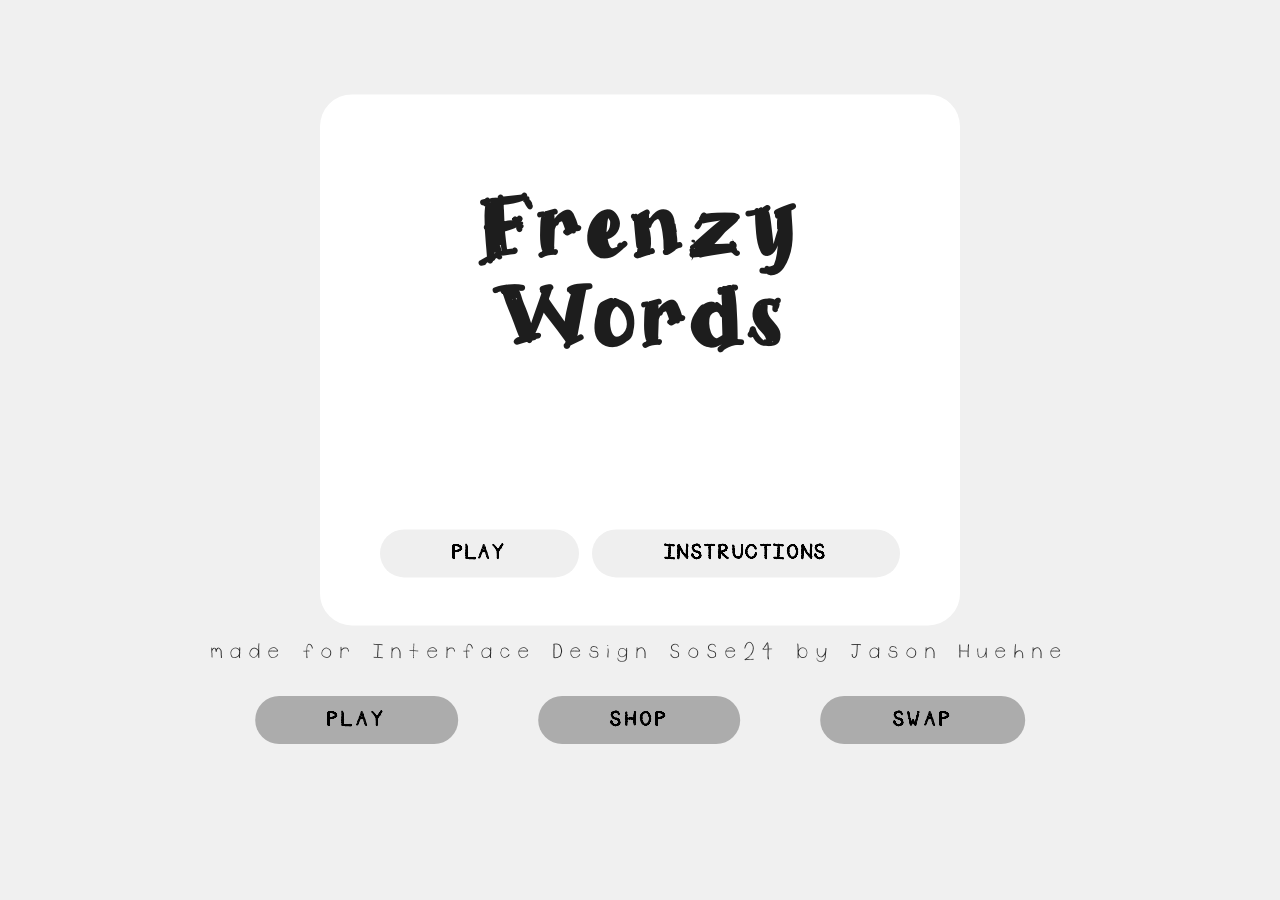
==== index.html @ 0643c365 "Version Alpha /no Shop" ====
<!DOCTYPE html>
<html lang="en">
<head>
    <meta charset="UTF-8">
    <meta name="viewport" content="width=device-width, initial-scale=1.0">
    <title>Frenzy Words</title>
    <link rel="stylesheet" rel="preload"href="style.css">
    <script src="shop.js"></script>
    <script src="main.js"></script>
    <script src="container.js"></script>


</head>
<body>
<div id="StartOverlay">
    <div id="Menu">
    <h1>Frenzy Words</h1>
    <button id="playButton">PLAY</button>
    <button ><a href="" target="_blank">INSTRUCTIONS</a></button>
    </div>
    <footer><p>made for Interface Design SoSe24 by Jason Huehne</p></footer>
</div>
<div id="GameArea">    
</div>
<div id="ButtonArea">

<button id="playWordButton">PLAY</button>
<button id="shop">SHOP</button>
<button id="swapButton">SWAP</button>
</div>
    <div id="LetterArea">
    </div>
    <div id="score"></div>
</body>

</html>
---- style.css ----
@font-face {
    font-family: "Atalon";
    src: url(font/Atalon.otf) format("opentype");
}
@font-face {
    font-family: "Gincu";
    src: url(font/Gincu.ttf) format("truetype");
}
@font-face {
    font-family: "Rudiment";
    src: url(font/Rudiment.ttf) format("truetype");
}
body {
    background-color: antiquewhite;
    color: rgb(29, 29, 29);
    overflow: hidden;
    font-family: "Rudiment";
    margin: auto;
    text-align: center;
    letter-spacing: .5em;
        margin: 0;
        background-color: #f0f0f0;
}
h1 {
    font-family: "Atalon";
    font-size: 5em;
}
a {
 text-decoration: none;
 color: inherit;
}
footer {
    margin-top: 50%;
    font-size: 1.5em;
}
#Menu {
background-color: white;
border-radius: 2em;
padding: 3em;
position: fixed;
top: 40%;
left: 50%;
transform: translate(-50%, -50%);}
#ButtonArea {
    z-index: -1;
    position: absolute;
    top: 80%;
    left: 50%;
    transform: translate(-50%, -50%);
    display: flex;
    gap: 5em;
}
#ButtonArea button {
    background-color: #acacac;
    font-size: 1.5em;
    font-family: 'Rudiment';
    font-weight: bold;
    border: none;
    padding: 0.5em;
    padding-left: 3em;
    padding-right: 3em;
    border-radius: 2em;
    cursor: pointer;
    transition: all 123ms;
    letter-spacing: 0.2em;
}
#ButtonArea button:hover { 
    background-color: #7e7e7e;
        transform: scale(1.05);
        filter: invert(100%);
        rotate: -3deg;
}
#Menu button {
    margin-top: 100px;
    font-size: 1.5em;
    font-family: 'Rudiment';
    font-weight: bold;
    border: none;
    padding: 0.5em;
    padding-left: 3em;
    padding-right: 3em;
    border-radius: 2em;
    cursor: pointer;
    transition: all 123ms;
    letter-spacing: 0.15em;
}
#Menu button:hover {
    transform: scale(1.05);
    filter: invert(100%);
    rotate: -3deg;
}
.Letter {
    font-family: 'Rudiment';
    font-size: 7em;
    text-align: center;
    text-shadow: 1px 1px 2px rgb(75, 75, 75);
}
.Value {
    margin-bottom: -2em;
    margin-right: -0.5em;
    font-family: 'Rudiment';
    font-size: 2em;
}

.Container {
    border-radius: 1em;
    width: 12vh;
    height: 13vh;
    background-color: #3498db;
    transition: all 0.33Ss;
    display: flex;
    justify-content: center;
    align-items: center;
    color: white;
    box-shadow: 0px 0px 15px 1px rgb(125, 125, 125), inset 10px 10px 10px -5px #6fc6ff;
}
@media only screen and (max-width: 960px) {
    .Container {
        width:10vw;
        height: 11vw;
        font-size: 0.5em;
    }
    #ButtonArea {
        gap: 2.5em;
    }
  }
@media only screen and (max-width: 600px) {
    .Container {
        width:10vw;
        height: 11vw;
        font-size: 0.5em;
    }
    #ButtonArea {
        display: block;
        gap: 2.5em;
    }
    #ButtonArea button{
        margin-bottom: 1em;
    }
  }
.Container:hover {
    cursor: pointer;
    rotate: 2deg;
}
#LetterArea {
    position: absolute;
    top: 60%;
    left: 50%;
    transform: translate(-50%, -50%);
    display: flex;
    gap: 1em;
}
#GameArea  {
    position: absolute;
    top: 30%;
    left: 50%;
    transform: translate(-50%, -50%);
    display: flex;
    gap: 0.5em;
}
#GameArea .Container:hover {
opacity: 0.6;
}
#score {
    font-size: 5em;
    position: absolute;
    top: 45%;
    left: 50%;
    transform: translate(-50%, -50%);
}
.hidden {
    display: none;
}
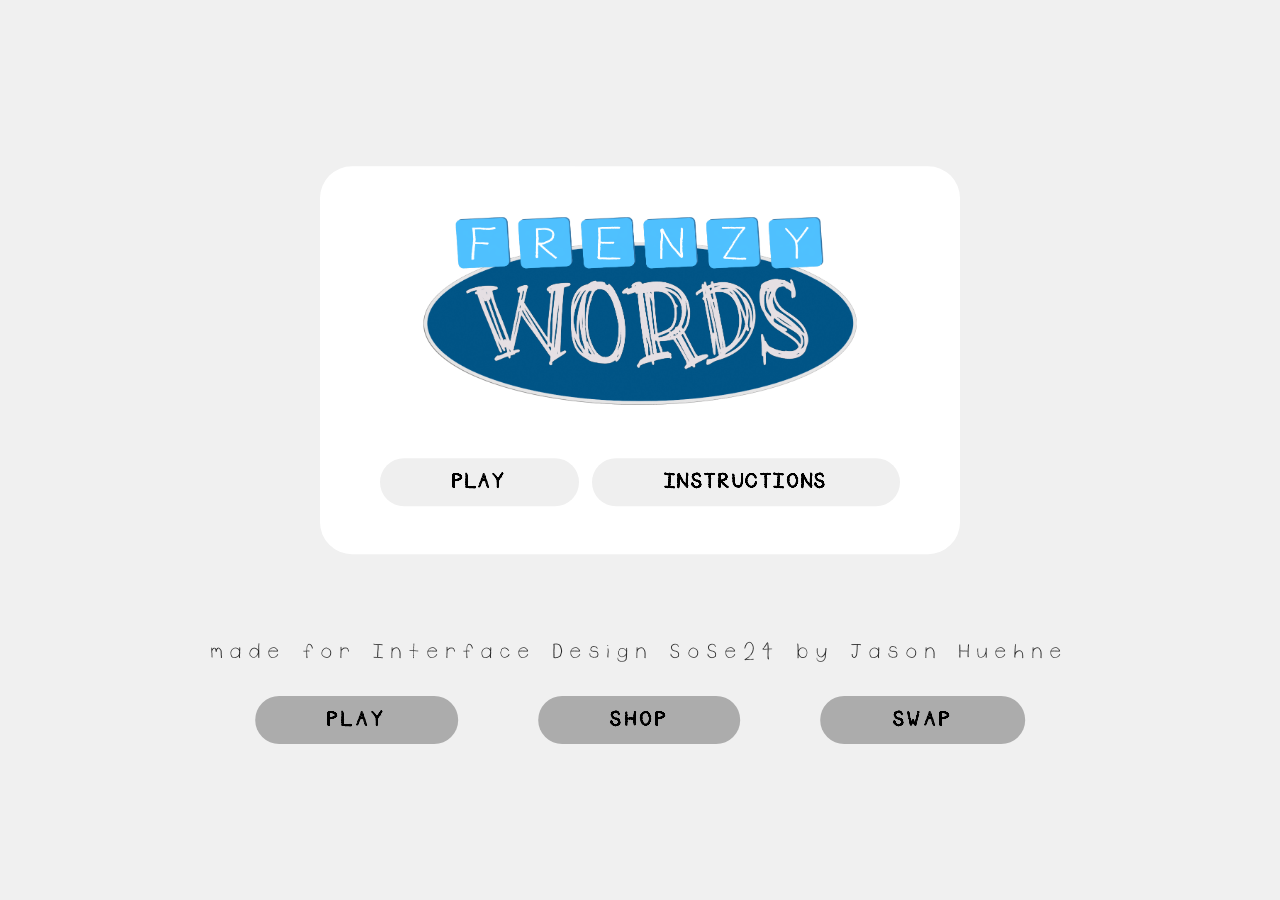
==== commit 2b7335ce: "Alpha /no Shop" ====
--- a/index.html
+++ b/index.html
@@ -14,7 +14,7 @@
 <body>
 <div id="StartOverlay">
     <div id="Menu">
-    <h1>Frenzy Words</h1>
+        <img src="1x/title.png" style="width: 80%;">
     <button id="playButton">PLAY</button>
     <button ><a href="" target="_blank">INSTRUCTIONS</a></button>
     </div>
--- a/style.css
+++ b/style.css
@@ -71,7 +71,7 @@
         rotate: -3deg;
 }
 #Menu button {
-    margin-top: 100px;
+    margin-top: 2em;
     font-size: 1.5em;
     font-family: 'Rudiment';
     font-weight: bold;
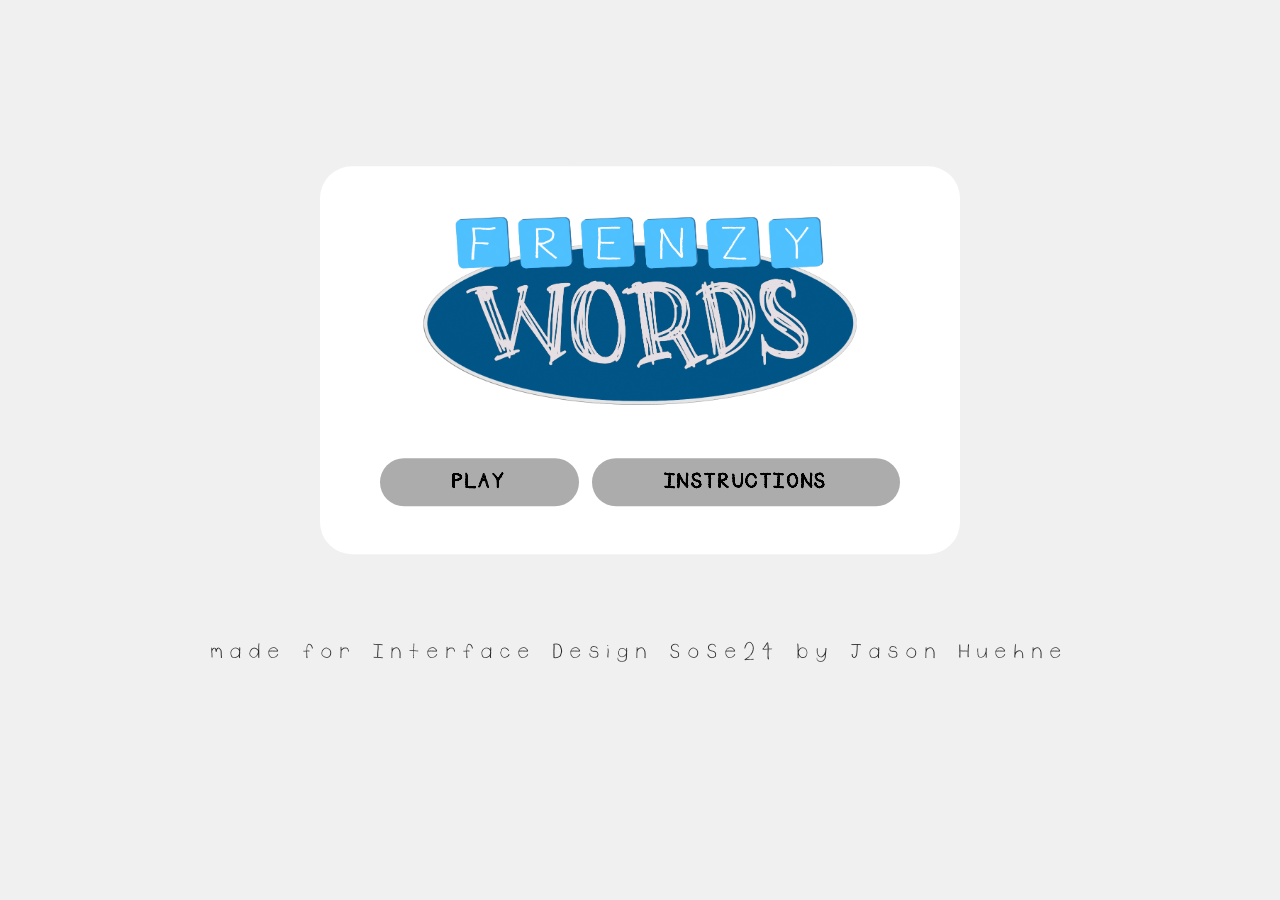
==== commit f4c40094: "Alpha with Shop /dev" ====
--- a/index.html
+++ b/index.html
@@ -12,6 +12,34 @@
 
 </head>
 <body>
+    <div id="Shop" style="display: none"> 
+        <h2>Wortwerte</h2>
+    <div class="buyButtons1">
+
+        <button id="doubleDouble"><img>tt x2</button>
+        <h3>50</h3>
+        <button id="doubleShort">3> x2<img></button>
+        <h3>50</h3>
+        <button id="doubleLong"><img>5< x2</button>
+        <h3>50</h3>
+    
+</div>
+    
+        <h2>Buchstabenwerte</h2>
+    <div class="buyButtons2">
+    <button id="plusOne"><img>1+1</button>
+    <h3>100</h3>
+    <button id="plusTwo"><img>2+2</button>
+    <h3>100</h3>
+    <button id="plusThree"><img>3+3</button>
+    <h3>100</h3>
+    <button id="plusRare"><img>>4+4</button>
+    <h3>100</h3>
+
+
+</div>
+
+    </div>
 <div id="StartOverlay">
     <div id="Menu">
         <img src="1x/title.png" style="width: 80%;">
@@ -22,15 +50,19 @@
 </div>
 <div id="GameArea">    
 </div>
-<div id="ButtonArea">
 
-<button id="playWordButton">PLAY</button>
-<button id="shop">SHOP</button>
-<button id="swapButton">SWAP</button>
-</div>
+    <button id="shopButton">SHOP</button>
+
+
+
     <div id="LetterArea">
     </div>
-    <div id="score"></div>
+    <div id="scoreArea">
+    <button id="playWordButton">PLAY</button>
+
+    <button id="swapButton">SWAP</button>
+</div>
+<div id="score"></div>
 </body>
 
 </html>
--- a/style.css
+++ b/style.css
@@ -21,6 +21,46 @@
         margin: 0;
         background-color: #f0f0f0;
 }
+#Shop {
+    display: hidden;
+    position: absolute;
+    width: 50%;
+    height: 60%;
+    top: 45%;
+    left: 50%;
+    transform: translate(-50%, -50%);
+    border-radius: 2em;
+    background-color: #7e7e7e;
+    z-index: 9;
+}
+#Shop h2 {
+    color: white;
+    text-decoration: underline;
+    margin-bottom: 5%;
+    text-align: center;
+}
+#Shop h3 {
+    color: white;
+    padding: 0%;
+}
+#Shop h4 {
+    margin-block-end: 0em;
+    font-size: 3em;
+    color: white;
+    padding: 0%;
+}
+#close {
+    margin-bottom: 5em;
+border: 5px solid #6fc6ff;
+}
+#shopButton {
+    display: none;
+    position: absolute;
+    top: 80%;
+    left: 50%;
+    transform: translate(-50%, -50%);
+}
+
 h1 {
     font-family: "Atalon";
     font-size: 5em;
@@ -41,30 +81,31 @@
 top: 40%;
 left: 50%;
 transform: translate(-50%, -50%);}
-#ButtonArea {
+
+#scoreArea {
     z-index: -1;
     position: absolute;
-    top: 80%;
-    left: 50%;
-    transform: translate(-50%, -50%);
-    display: flex;
-    gap: 5em;
-}
-#ButtonArea button {
+    top: 45%;
+    left: 50%;
+    transform: translate(-50%, -50%);
+    display: flex;
+    gap: 10em;
+}
+button {
     background-color: #acacac;
     font-size: 1.5em;
     font-family: 'Rudiment';
     font-weight: bold;
     border: none;
     padding: 0.5em;
-    padding-left: 3em;
-    padding-right: 3em;
+    padding-left: 2em;
+    padding-right: 2em;
     border-radius: 2em;
     cursor: pointer;
     transition: all 123ms;
     letter-spacing: 0.2em;
 }
-#ButtonArea button:hover { 
+button:hover { 
     background-color: #7e7e7e;
         transform: scale(1.05);
         filter: invert(100%);
@@ -171,3 +212,17 @@
 .hidden {
     display: none;
 }
+.buyButtons1{
+    margin-bottom: 10%;
+    margin-left: 4em;
+    margin-right: 4em;
+    gap: 1em;
+    columns: 3;
+}
+.buyButtons2{
+    margin-bottom: 10%;
+    margin-left: 4em;
+    margin-right: 4em;
+    gap: 1em;
+    columns: 4;
+}
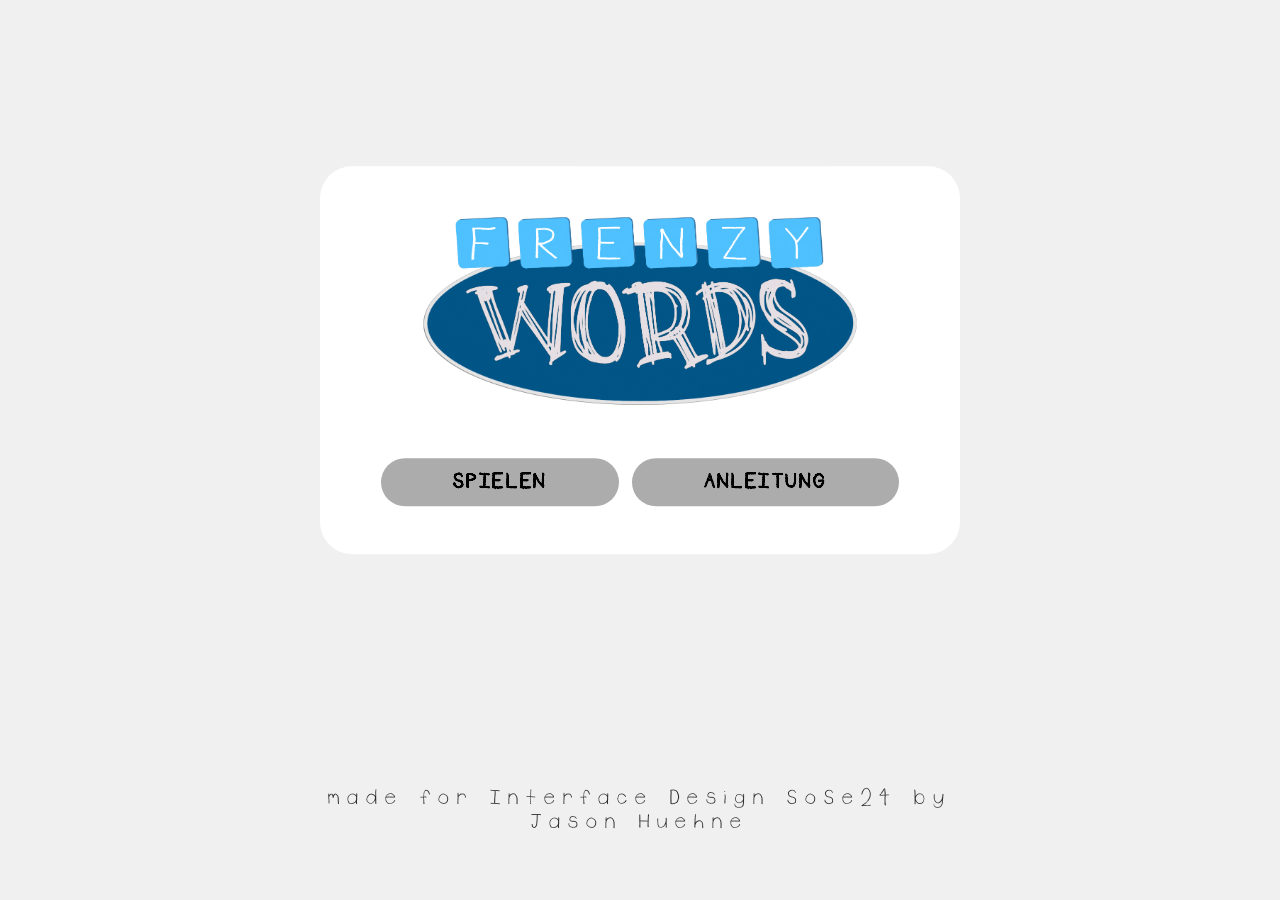
==== commit b15201b6: "Alpha2" ====
--- a/index.html
+++ b/index.html
@@ -5,9 +5,9 @@
     <meta name="viewport" content="width=device-width, initial-scale=1.0">
     <title>Frenzy Words</title>
     <link rel="stylesheet" rel="preload"href="style.css">
-    <script src="shop.js"></script>
-    <script src="main.js"></script>
-    <script src="container.js"></script>
+    <script src="shop.js" ></script>
+    <script src="main.js" defer></script>
+    <script src="container.js" ></script>
 
 
 </head>
@@ -18,9 +18,9 @@
 
         <button id="doubleDouble"><img>tt x2</button>
         <h3>50</h3>
-        <button id="doubleShort">3> x2<img></button>
+        <button id="doubleShort"> <3 x2 <img></button>
         <h3>50</h3>
-        <button id="doubleLong"><img>5< x2</button>
+        <button id="doubleLong"><img>>5 x2</button>
         <h3>50</h3>
     
 </div>
@@ -43,10 +43,9 @@
 <div id="StartOverlay">
     <div id="Menu">
         <img src="1x/title.png" style="width: 80%;">
-    <button id="playButton">PLAY</button>
-    <button ><a href="" target="_blank">INSTRUCTIONS</a></button>
+    <button id="playButton">SPIELEN</button>
+    <button ><a href="https://youtu.be/KOanb3NKNAg" target="_blank">ANLEITUNG</a></button>
     </div>
-    <footer><p>made for Interface Design SoSe24 by Jason Huehne</p></footer>
 </div>
 <div id="GameArea">    
 </div>
@@ -58,11 +57,12 @@
     <div id="LetterArea">
     </div>
     <div id="scoreArea">
-    <button id="playWordButton">PLAY</button>
+    <button id="playWordButton">SPIELEN</button>
 
-    <button id="swapButton">SWAP</button>
+    <button id="swapButton">TAUSCH</button>
 </div>
 <div id="score"></div>
+<footer><p>made for Interface Design SoSe24 by Jason Huehne</p></footer>
 </body>
 
 </html>
--- a/style.css
+++ b/style.css
@@ -34,14 +34,17 @@
     z-index: 9;
 }
 #Shop h2 {
+    margin-top: 5%;
     color: white;
     text-decoration: underline;
     margin-bottom: 5%;
     text-align: center;
 }
 #Shop h3 {
-    color: white;
-    padding: 0%;
+
+    margin: auto;
+    margin-top: 10%;
+    color: white;
 }
 #Shop h4 {
     margin-block-end: 0em;
@@ -70,8 +73,11 @@
  color: inherit;
 }
 footer {
-    margin-top: 50%;
-    font-size: 1.5em;
+position: absolute;
+font-size: 1.5em;
+top: 90%;
+left: 50%;
+transform: translate(-50%, -50%);
 }
 #Menu {
 background-color: white;
@@ -165,17 +171,24 @@
         gap: 2.5em;
     }
   }
+  @media only screen and (aspect-ratio: 16/10){
+    .Letter {
+    font-size: 5em;
+}
+.Value {
+    font-size: 1em;
+}
+  }
 @media only screen and (max-width: 600px) {
     .Container {
         width:10vw;
         height: 11vw;
         font-size: 0.5em;
     }
-    #ButtonArea {
+    .buyButtons1, .buyButtons2 {
         display: block;
-        gap: 2.5em;
-    }
-    #ButtonArea button{
+    }
+   button{
         margin-bottom: 1em;
     }
   }
@@ -213,16 +226,27 @@
     display: none;
 }
 .buyButtons1{
+    color: white;
+    width: 80%;
+    margin: auto;
     margin-bottom: 10%;
-    margin-left: 4em;
-    margin-right: 4em;
     gap: 1em;
     columns: 3;
 }
 .buyButtons2{
+    color: white;
+    width: 90%;
+    margin: auto;
     margin-bottom: 10%;
-    margin-left: 4em;
-    margin-right: 4em;
     gap: 1em;
     columns: 4;
 }
+#Shop .bought {
+    background-color: #7e7e7e;
+}
+#Shop .bought:hover {
+    background-color: #7e7e7e;
+    filter: none;
+    transform: none;
+    transition: none;
+}
